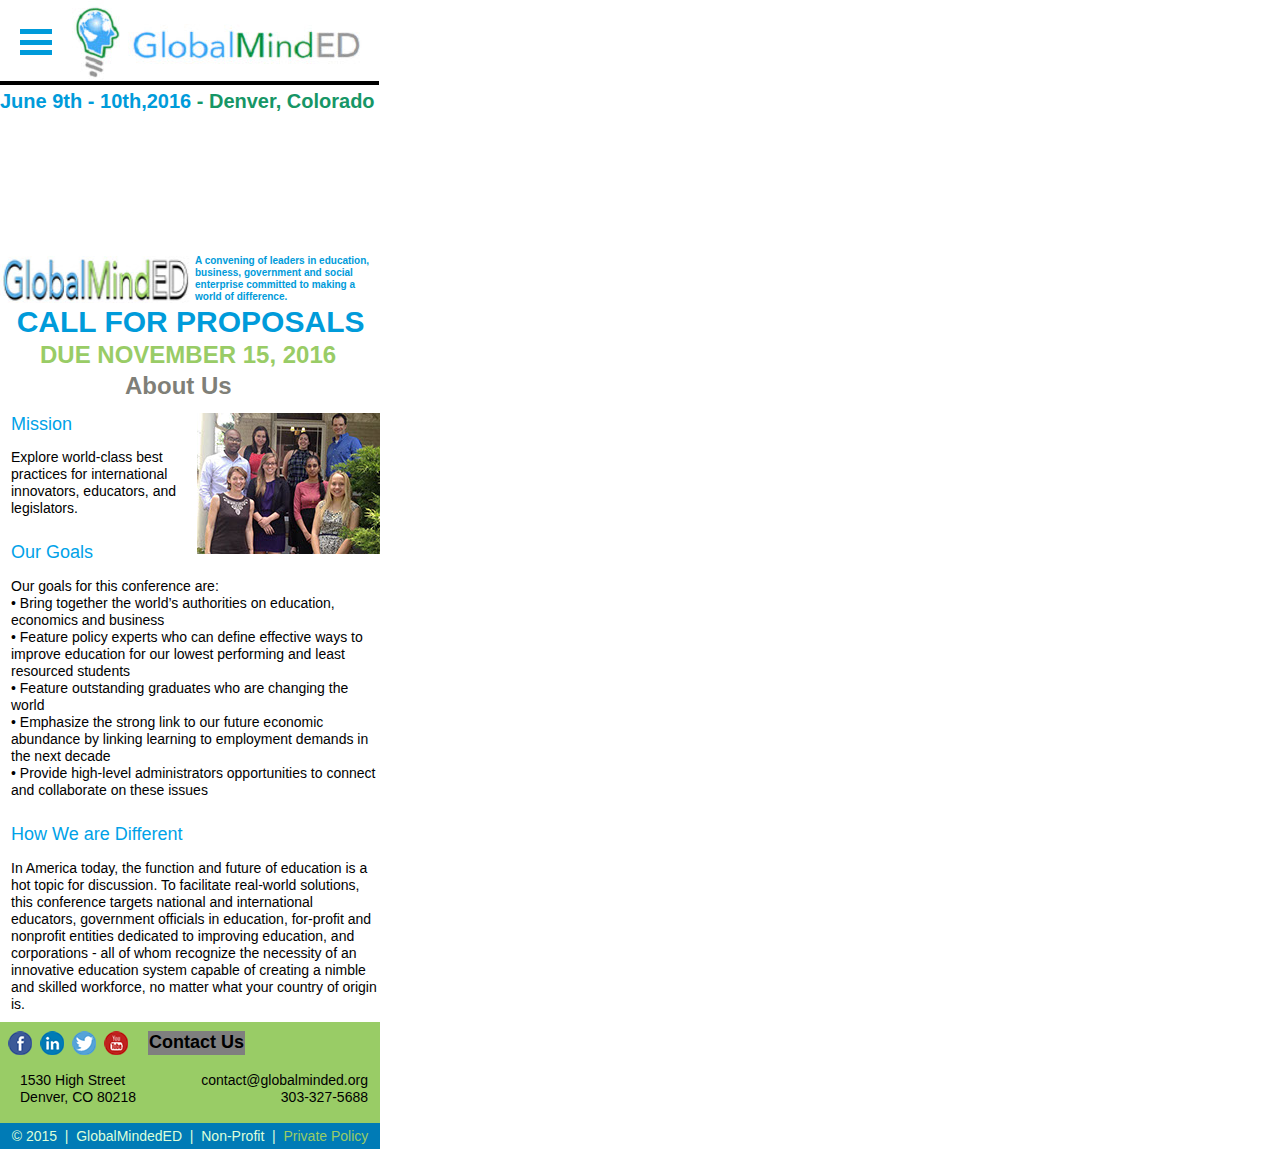
==== index.html @ ef843dcd "GM" ====
<!DOCTYPE html>
<html class="html" lang="en-US">
 <head>

  <script type="text/javascript">
   if(typeof Muse == "undefined") window.Muse = {}; window.Muse.assets = {"required":["jquery-1.8.3.min.js", "museutils.js", "jquery.musemenu.js", "webpro.js", "musewpslideshow.js", "jquery.museoverlay.js", "touchswipe.js", "jquery.watch.js", "index.css"], "outOfDate":[]};
</script>
  
  <meta http-equiv="Content-type" content="text/html;charset=UTF-8"/>
  <meta name="generator" content="2014.3.2.295"/>
  <title>HOME</title>
  <meta name="viewport" content="width=380"/>
  <!-- CSS -->
  <link rel="stylesheet" type="text/css" href="css/site_global.css?422415861"/>
  <link rel="stylesheet" type="text/css" href="css/master_a-master.css?4175411981"/>
  <link rel="stylesheet" type="text/css" href="css/index.css?21702542" id="pagesheet"/>
  <!-- Other scripts -->
  <script type="text/javascript">
   document.documentElement.className += ' js';
</script>
  <!-- JS includes -->
  <!--[if lt IE 9]>
  <script src="scripts/html5shiv.js?4241844378" type="text/javascript"></script>
  <![endif]-->
   </head>
 <body>

  <div class="clearfix" id="page"><!-- column -->
   <div class="position_content" id="page_position_content">
    <div class="PamphletWidget clearfix colelem" id="pamphletu2186"><!-- none box -->
     <div class="ThumbGroup clearfix grpelem" id="u2232"><!-- none box -->
      <div class="popup_anchor">
       <div class="Thumb popup_element" id="u2237"><!-- simple frame --></div>
      </div>
      <div class="popup_anchor">
       <div class="Thumb popup_element clearfix" id="u2233"><!-- column -->
        <div class="colelem" id="u2234"><!-- simple frame --></div>
        <div class="colelem" id="u2235"><!-- simple frame --></div>
        <div class="colelem" id="u2236"><!-- simple frame --></div>
       </div>
      </div>
     </div>
     <div class="popup_anchor" id="u2187popup">
      <div class="ContainerGroup clearfix" id="u2187"><!-- stack box -->
       <div class="Container grpelem" id="u2188"><!-- simple frame --></div>
       <div class="Container invi clearfix grpelem" id="u2189"><!-- group -->
        <nav class="MenuBar clearfix grpelem" id="menuu2190"><!-- vertical box -->
         <div class="MenuItemContainer clearfix colelem" id="u2191"><!-- horizontal box -->
          <a class="nonblock nontext MenuItem MenuItemWithSubMenu MuseMenuActive clearfix grpelem" id="u2194" href="index.html"><!-- horizontal box --><div class="MenuItemLabel clearfix grpelem" id="u2197-4"><!-- content --><p>HOME</p></div></a>
         </div>
         <div class="MenuItemContainer clearfix colelem" id="u3430"><!-- horizontal box -->
          <a class="nonblock nontext MenuItem MenuItemWithSubMenu clearfix grpelem" id="u3433" href="pre-conference.html"><!-- horizontal box --><div class="MenuItemLabel clearfix grpelem" id="u3436-4"><!-- content --><p>PRE-CONFERENCE</p></div></a>
         </div>
         <div class="MenuItemContainer clearfix colelem" id="u3086"><!-- horizontal box -->
          <a class="nonblock nontext MenuItem MenuItemWithSubMenu clearfix grpelem" id="u3087" href="conference.html"><!-- horizontal box --><div class="MenuItemLabel clearfix grpelem" id="u3089-4"><!-- content --><p>CONFERENCE</p></div></a>
         </div>
         <div class="MenuItemContainer clearfix colelem" id="u3093"><!-- horizontal box -->
          <a class="nonblock nontext MenuItem MenuItemWithSubMenu clearfix grpelem" id="u3094" href="conference-info.html"><!-- horizontal box --><div class="MenuItemLabel clearfix grpelem" id="u3097-4"><!-- content --><p>CONFERENCE INFO</p></div></a>
         </div>
         <div class="MenuItemContainer clearfix colelem" id="u3100"><!-- horizontal box -->
          <a class="nonblock nontext MenuItem MenuItemWithSubMenu clearfix grpelem" id="u3103" href="supporters.html"><!-- horizontal box --><div class="MenuItemLabel clearfix grpelem" id="u3104-4"><!-- content --><p>SUPPORTERS</p></div></a>
         </div>
         <div class="MenuItemContainer clearfix colelem" id="u3107"><!-- horizontal box -->
          <a class="nonblock nontext MenuItem MenuItemWithSubMenu clearfix grpelem" id="u3108" href="registration.html"><!-- horizontal box --><div class="MenuItemLabel clearfix grpelem" id="u3111-4"><!-- content --><p>REGISTRATION</p></div></a>
         </div>
         <div class="MenuItemContainer clearfix colelem" id="u3114"><!-- horizontal box -->
          <a class="nonblock nontext MenuItem MenuItemWithSubMenu clearfix grpelem" id="u3117" href="contact.html"><!-- horizontal box --><div class="MenuItemLabel clearfix grpelem" id="u3119-4"><!-- content --><p>CONTACT</p></div></a>
         </div>
        </nav>
       </div>
      </div>
     </div>
    </div>
    <div class="clearfix colelem" id="pu1273"><!-- group -->
     <div class="grpelem" id="u1273"><!-- simple frame --></div>
     <div class="clip_frame grpelem" id="u158"><!-- image -->
      <img class="block" id="u158_img" src="images/logo.jpg" alt="" width="315" height="80"/>
     </div>
    </div>
    <div class="colelem" id="u2290"><!-- simple frame --></div>
    <div class="clearfix colelem" id="u2112-6"><!-- content -->
     <p><span id="u2112">June 9th - 10th,2016</span> <span id="u2112-3">- Denver, Colorado</span></p>
    </div>
    <div class="SlideShowWidget clearfix colelem" id="slideshowu2003"><!-- none box -->
     <div class="popup_anchor" id="u2006popup">
      <div class="SlideShowContentPanel clearfix" id="u2006"><!-- stack box -->
       <div class="SSSlide clip_frame clearfix grpelem" id="u2011"><!-- image -->
        <div id="u2011_clip">
         <img class="ImageInclude position_content" id="u2011_img" data-src="images/logoslide.jpg" src="images/blank.gif" alt="" data-width="381" data-height="119"/>
        </div>
       </div>
       <div class="SSSlide invi clip_frame clearfix grpelem" id="u2098"><!-- image -->
        <div id="u2098_clip">
         <img class="ImageInclude position_content" id="u2098_img" data-src="images/lisa_final.jpg" src="images/blank.gif" alt="" data-width="380" data-height="119"/>
        </div>
       </div>
       <div class="SSSlide invi clip_frame clearfix grpelem" id="u2066"><!-- image -->
        <div id="u2066_clip">
         <img class="ImageInclude position_content" id="u2066_img" data-src="images/michael%20-%20banks.jpg" src="images/blank.gif" alt="" data-width="380" data-height="119"/>
        </div>
       </div>
       <div class="SSSlide invi clip_frame clearfix grpelem" id="u2075"><!-- image -->
        <div id="u2075_clip">
         <img class="ImageInclude position_content" id="u2075_img" data-src="images/michelle_final2.jpg" src="images/blank.gif" alt="" data-width="380" data-height="119"/>
        </div>
       </div>
       <div class="SSSlide invi clip_frame grpelem" id="u2084"><!-- image -->
        <img class="block ImageInclude" id="u2084_img" data-src="images/milton%20chen.jpg" src="images/blank.gif" alt="" data-width="376" data-height="118"/>
       </div>
      </div>
     </div>
    </div>
    <div class="clearfix colelem" id="pu2124"><!-- group -->
     <div class="clip_frame grpelem" id="u2124"><!-- image -->
      <img class="block" id="u2124_img" src="images/tagline.jpg" alt="" width="190" height="47"/>
     </div>
     <div class="clearfix grpelem" id="u2131-4"><!-- content -->
      <p>A convening of leaders in education, business, government and social enterprise committed to making a world of difference.</p>
     </div>
    </div>
    <div class="clearfix colelem" id="u2133-6"><!-- content -->
     <p id="u2133-2">&nbsp; CALL FOR PROPOSALS</p>
     <p id="u2133-4">&nbsp;&nbsp;&nbsp;&nbsp;&nbsp; DUE NOVEMBER 15, 2016</p>
    </div>
    <div class="clearfix colelem" id="u2172-4"><!-- content -->
     <p>About Us</p>
    </div>
    <div class="clearfix colelem" id="ppu2173-4"><!-- group -->
     <div class="clearfix grpelem" id="pu2173-4"><!-- column -->
      <div class="clearfix colelem" id="u2173-4"><!-- content -->
       <p>Mission</p>
      </div>
      <div class="clearfix colelem" id="u2174-4"><!-- content -->
       <p>Explore world-class best practices for international innovators, educators, and legislators.</p>
      </div>
      <div class="clearfix colelem" id="u2181-4"><!-- content -->
       <p>Our Goals</p>
      </div>
     </div>
     <div class="clip_frame grpelem" id="u2175"><!-- image -->
      <img class="block" id="u2175_img" src="images/team.jpg" alt="" width="183" height="141"/>
     </div>
    </div>
    <div class="clearfix colelem" id="u2182-14"><!-- content -->
     <p>Our goals for this conference are:</p>
     <p>• Bring together the world’s authorities on education, economics and business</p>
     <p>• Feature policy experts who can define effective ways to improve education for our lowest performing and least resourced students</p>
     <p>• Feature outstanding graduates who are changing the world</p>
     <p>• Emphasize the strong link to our future economic abundance by linking learning to employment demands in the next decade</p>
     <p>• Provide high-level administrators opportunities to connect and collaborate on these issues</p>
    </div>
    <div class="clearfix colelem" id="u2183-4"><!-- content -->
     <p>How We are Different</p>
    </div>
    <div class="clearfix colelem" id="u2184-4"><!-- content -->
     <p>In America today, the function and future of education is a hot topic for discussion. To facilitate real-world solutions,&nbsp; this conference targets national and international educators, government officials in education, for-profit and nonprofit entities dedicated to improving education, and corporations - all of whom recognize the necessity of an innovative education system capable of creating a nimble and skilled workforce, no matter what your country of origin is.</p>
    </div>
    <div class="verticalspacer"></div>
    <div class="clearfix colelem" id="u176"><!-- column -->
     <div class="clearfix colelem" id="pu183"><!-- group -->
      <div class="clip_frame grpelem" id="u183"><!-- image -->
       <img class="block" id="u183_img" src="images/icons-fb.png" alt="" width="24" height="24"/>
      </div>
      <div class="clip_frame grpelem" id="u189"><!-- image -->
       <img class="block" id="u189_img" src="images/icons-in.png" alt="" width="24" height="24"/>
      </div>
      <div class="clip_frame grpelem" id="u195"><!-- image -->
       <img class="block" id="u195_img" src="images/icons-tw.png" alt="" width="24" height="24"/>
      </div>
      <div class="clip_frame grpelem" id="u207"><!-- image -->
       <img class="block" id="u207_img" src="images/icon-yt.png" alt="" width="24" height="24"/>
      </div>
      <div class="clearfix grpelem" id="u180-4"><!-- content -->
       <p>Contact Us</p>
      </div>
     </div>
     <div class="clearfix colelem" id="pu181-6"><!-- group -->
      <div class="clearfix grpelem" id="u181-6"><!-- content -->
       <p>1530 High Street</p>
       <p>Denver, CO 80218</p>
      </div>
      <div class="clearfix grpelem" id="u182-6"><!-- content -->
       <p>contact@globalminded.org</p>
       <p>303-327-5688</p>
      </div>
     </div>
    </div>
    <div class="clearfix colelem" id="pu124"><!-- group -->
     <div class="clearfix grpelem" id="u124"><!-- group -->
      <div class="clearfix grpelem" id="u125-6"><!-- content -->
       <p>© 2015&nbsp; |&nbsp; GlobalMindedED&nbsp; |&nbsp; Non-Profit&nbsp; |&nbsp; <span><span id="u125-2">Private Policy</span></span></p>
      </div>
     </div>
     <a class="nonblock nontext grpelem" id="u3077" href="policy.html"><!-- simple frame --></a>
    </div>
   </div>
  </div>
  <!-- JS includes -->
  <script type="text/javascript">
   if (document.location.protocol != 'https:') document.write('\x3Cscript src="http://musecdn2.businesscatalyst.com/scripts/4.0/jquery-1.8.3.min.js" type="text/javascript">\x3C/script>');
</script>
  <script type="text/javascript">
   window.jQuery || document.write('\x3Cscript src="scripts/jquery-1.8.3.min.js" type="text/javascript">\x3C/script>');
</script>
  <script src="scripts/museutils.js?521960461" type="text/javascript"></script>
  <script src="scripts/jquery.musemenu.js?397543671" type="text/javascript"></script>
  <script src="scripts/webpro.js?220831917" type="text/javascript"></script>
  <script src="scripts/musewpslideshow.js?224651946" type="text/javascript"></script>
  <script src="scripts/jquery.museoverlay.js?276313855" type="text/javascript"></script>
  <script src="scripts/touchswipe.js?325405309" type="text/javascript"></script>
  <script src="scripts/jquery.watch.js?56779320" type="text/javascript"></script>
  <!-- Other scripts -->
  <script type="text/javascript">
   $(document).ready(function() { try {
(function(){var a={},b=function(a){if(a.match(/^rgb/))return a=a.replace(/\s+/g,"").match(/([\d\,]+)/gi)[0].split(","),(parseInt(a[0])<<16)+(parseInt(a[1])<<8)+parseInt(a[2]);if(a.match(/^\#/))return parseInt(a.substr(1),16);return 0};(function(){$('link[type="text/css"]').each(function(){var b=($(this).attr("href")||"").match(/\/?css\/([\w\-]+\.css)\?(\d+)/);b&&b[1]&&b[2]&&(a[b[1]]=b[2])})})();(function(){$("body").append('<div class="version" style="display:none; width:1px; height:1px;"></div>');
for(var c=$(".version"),d=0;d<Muse.assets.required.length;){var f=Muse.assets.required[d],g=f.match(/([\w\-\.]+)\.(\w+)$/),k=g&&g[1]?g[1]:null,g=g&&g[2]?g[2]:null;switch(g.toLowerCase()){case "css":k=k.replace(/\W/gi,"_").replace(/^([^a-z])/gi,"_$1");c.addClass(k);var g=b(c.css("color")),h=b(c.css("background-color"));g!=0||h!=0?(Muse.assets.required.splice(d,1),"undefined"!=typeof a[f]&&(g!=a[f]>>>24||h!=(a[f]&16777215))&&Muse.assets.outOfDate.push(f)):d++;c.removeClass(k);break;case "js":k.match(/^jquery-[\d\.]+/gi)&&
typeof $!="undefined"?Muse.assets.required.splice(d,1):d++;break;default:throw Error("Unsupported file type: "+g);}}c.remove();if(Muse.assets.outOfDate.length||Muse.assets.required.length)c="Some files on the server may be missing or incorrect. Clear browser cache and try again. If the problem persists please contact website author.",(d=location&&location.search&&location.search.match&&location.search.match(/muse_debug/gi))&&Muse.assets.outOfDate.length&&(c+="\nOut of date: "+Muse.assets.outOfDate.join(",")),d&&Muse.assets.required.length&&(c+="\nMissing: "+Muse.assets.required.join(",")),alert(c)})()})();/* body */
Muse.Utils.transformMarkupToFixBrowserProblemsPreInit();/* body */
Muse.Utils.prepHyperlinks(true);/* body */
Muse.Utils.initWidget('.MenuBar', function(elem) { return $(elem).museMenu(); });/* unifiedNavBar */
Muse.Utils.initWidget('#pamphletu2186', function(elem) { new WebPro.Widget.ContentSlideShow(elem, {contentLayout_runtime:'stack',event:'click',deactivationEvent:'none',autoPlay:false,displayInterval:3000,transitionStyle:'horizontal',transitionDuration:600,hideAllContentsFirst:false,shuffle:false,enableSwipe:true,resumeAutoplay:true,resumeAutoplayInterval:3000,playOnce:false}); });/* #pamphletu2186 */
Muse.Utils.initWidget('#slideshowu2003', function(elem) { $(elem).data('widget', new WebPro.Widget.ContentSlideShow(elem, {autoPlay:true,displayInterval:3500,slideLinkStopsSlideShow:false,transitionStyle:'fading',lightboxEnabled_runtime:false,shuffle:true,transitionDuration:500,enableSwipe:true,elastic:'off',resumeAutoplay:true,resumeAutoplayInterval:1000,playOnce:false})); });/* #slideshowu2003 */
Muse.Utils.fullPage('#page');/* 100% height page */
Muse.Utils.showWidgetsWhenReady();/* body */
Muse.Utils.transformMarkupToFixBrowserProblems();/* body */
} catch(e) { if (e && 'function' == typeof e.notify) e.notify(); else Muse.Assert.fail('Error calling selector function:' + e); }});
</script>
   </body>
</html>
---- css/site_global.css ----
html
{
	min-height: 100%;
	min-width: 100%;
	-ms-text-size-adjust: none;
}

body,div,dl,dt,dd,ul,ol,li,nav,h1,h2,h3,h4,h5,h6,pre,code,form,fieldset,legend,input,button,textarea,p,blockquote,th,td,a
{
	margin: 0;
	padding: 0;
	border-width: 0;
	-webkit-transform-origin: left top;
	-ms-transform-origin: left top;
	-o-transform-origin: left top;
	transform-origin: left top;
}

table
{
	border-collapse: collapse;
	border-spacing: 0;
}

fieldset,img
{
	border: 0;
	-webkit-transform-origin: left top;
	-ms-transform-origin: left top;
	-o-transform-origin: left top;
	transform-origin: left top;
}

address,caption,cite,code,dfn,em,strong,th,var,optgroup
{
	font-style: inherit;
	font-weight: inherit;
}

del,ins
{
	text-decoration: none;
}

li
{
	list-style: none;
}

caption,th
{
	text-align: left;
}

h1,h2,h3,h4,h5,h6
{
	font-size: 100%;
	font-weight: inherit;
}

input,button,textarea,select,optgroup,option
{
	font-family: inherit;
	font-size: inherit;
	font-style: inherit;
	font-weight: inherit;
}

body
{
	font-family: Arial, Helvetica Neue, Helvetica, sans-serif;
	text-align: left;
	font-size: 14px;
	line-height: 17px;
	word-wrap: break-word;
	text-rendering: optimizeLegibility;/* kerning, primarily */
}

@media screen and (-webkit-min-device-pixel-ratio:0)
{
	body { text-rendering:auto; }
}

a:link
{
	color: #0000FF;
	text-decoration: underline;
}

a:visited
{
	color: #800080;
	text-decoration: underline;
}

a:hover
{
	color: #0000FF;
	text-decoration: underline;
}

a:active
{
	color: #EE0000;
	text-decoration: underline;
}

a.nontext /* used to override default properties of 'a' tag */
{
	color: black;
	text-decoration: none;
	font-style: normal;
	font-weight: normal;
}

.normal_text
{
	color: #000000;
	direction: ltr;
	font-family: Arial, Helvetica Neue, Helvetica, sans-serif;
	font-size: 14px;
	font-style: normal;
	font-weight: normal;
	letter-spacing: 0px;
	line-height: 17px;
	text-align: left;
	text-decoration: none;
	text-indent: 0px;
	text-transform: none;
	vertical-align: 0px;
	padding: 0px;
}

.list0 li:before
{
	position: absolute;
	right: 100%;
	letter-spacing: 0px;
	text-decoration: none;
	font-weight: normal;
	font-style: normal;
}

.rtl-list li:before
{
	right: auto;
	left: 100%;
}

.nls-None > li:before,.nls-None .list3 > li:before,.nls-None .list6 > li:before
{
	margin-right: 6px;
	content: '•';
}

.nls-None .list1 > li:before,.nls-None .list4 > li:before,.nls-None .list7 > li:before
{
	margin-right: 6px;
	content: '○';
}

.nls-None,.nls-None .list1,.nls-None .list2,.nls-None .list3,.nls-None .list4,.nls-None .list5,.nls-None .list6,.nls-None .list7,.nls-None .list8
{
	padding-left: 34px;
}

.nls-None.rtl-list,.nls-None .list1.rtl-list,.nls-None .list2.rtl-list,.nls-None .list3.rtl-list,.nls-None .list4.rtl-list,.nls-None .list5.rtl-list,.nls-None .list6.rtl-list,.nls-None .list7.rtl-list,.nls-None .list8.rtl-list
{
	padding-left: 0px;
	padding-right: 34px;
}

.nls-None .list2 > li:before,.nls-None .list5 > li:before,.nls-None .list8 > li:before
{
	margin-right: 6px;
	content: '-';
}

.nls-None.rtl-list > li:before,.nls-None .list1.rtl-list > li:before,.nls-None .list2.rtl-list > li:before,.nls-None .list3.rtl-list > li:before,.nls-None .list4.rtl-list > li:before,.nls-None .list5.rtl-list > li:before,.nls-None .list6.rtl-list > li:before,.nls-None .list7.rtl-list > li:before,.nls-None .list8.rtl-list > li:before
{
	margin-right: 0px;
	margin-left: 6px;
}

.TabbedPanelsTab
{
	white-space: nowrap;
}

.MenuBar  .MenuBarView,.MenuBar  .SubMenuView /* Resets for ul and li in menus */
{
	display: block;
	list-style: none;
}

.MenuBar .SubMenu
{
	display: none;
	position: absolute;
}

.NoWrap
{
	white-space: nowrap;
	word-wrap: normal;
}

.rootelem /* the root of the artwork tree */
{
	margin-left: auto;
	margin-right: auto;
}

.colelem /* a child element of a column */
{
	display: inline;
	float: left;
	clear: both;
}

.colelem100 /* a child element of a column that is 100% width */
{
	clear: both;
}

.grpelem /* a child element of a group */
{
	display: inline;
	float: left;
}

.clearfix:after /* force a container to fit around floated items */
{
	content: "\0020";
	visibility: hidden;
	display: block;
	height: 0;
	clear: both;
}

*:first-child+html .clearfix /* IE7 */
{
	zoom: 1;
}

.clip_frame /* used to clip the contents as in the case of an image frame */
{
	overflow: hidden;
}

.inclusion_context /* context for positioning a group of elements that share the same height */
{
	display: table;
	table-layout: fixed;
	width: 0.01px;
}

.inclelem /* element of an inclusion context */
{
	display: table-cell;
	vertical-align: top;
}

.f3s_mid /* 3-slice frame, middle slice */
{
	background-repeat: repeat;
}

.f3s_top,.f3s_bot /* 3-slice frame, top slice */
{
	background-repeat: no-repeat;
}

.f9s_top_left,.f9s_bot_left /* 9-slice frame, left corner slice */
{
	background-repeat: no-repeat;
	background-position: left;
}

.f9s_top_right,.f9s_bot_right /* 9-slice frame, right corner slice */
{
	background-repeat: no-repeat;
	background-position: right;
}

.f9s_top_mid,.f9s_bot_mid /* 9-slice frame, top/bottom horizontal slice */
{
	background-repeat: repeat-x;
	background-position: 0px 0px;
}

.f9s_mid_left /* 9-slice frame, left vertical slice */
{
	background-repeat: repeat-y;
	background-position: left;
}

.f9s_mid_right /* 9-slice frame, right vertical slice */
{
	background-repeat: repeat-y;
	background-position: right;
}

.f9s_center /* 9-slice frame, center slice */
{
	background-repeat: repeat;
	background-position: 0px 0px;
}

.popup_anchor /* anchors an abspos popup */
{
	position: relative;
	width: 0px;
	height: 0px;
}

.popup_element
{
	z-index: 100000;
}

.svg
{
	display: block;
	vertical-align: top;
}

span.wrap /* used to force wrap after floated array when nested inside a paragraph */
{
	content: '';
	clear: left;
	display: block;
}

span.actAsInlineDiv /* used to simulate a DIV with inline display when already nested inside a paragraph */
{
	display: inline-block;
}

.position_content,.excludeFromNormalFlow /* used when child content is larger than parent */
{
	float: left;
}

.preload_images /* used to preload images used in non-default states */
{
	position: absolute;
	overflow: hidden;
	left: -9999px;
	top: -9999px;
	height: 1px;
	width: 1px;
}

preload /* used to specifiy the dimension of preload item */
{
	height: 1px;
	width: 1px;
}

.animateStates
{
	-webkit-transition: 0.3s ease-in-out;
	-moz-transition: 0.3s ease-in-out;
	-o-transition: 0.3s ease-in-out;
	transition: 0.3s ease-in-out;
}

input:focus,textarea:focus /* remove default focussed input styling */
{
	outline: none;
}

textarea
{
	resize: none;
	overflow: auto;
}

.fld-prompt /* form placeholders cursor behavior */
{
	pointer-events: none;
}

.wrapped-input /* form inputs & placeholders let div styling show thru */
{
	position: absolute;
	top: 0;
	left: 0;
	background: transparent;
	border: none;
}

.submit-btn /* form submit buttons on top of sibling elements */
{
	z-index: 50000;
	cursor: pointer;
}

.anchor_item /* used to specify anchor properties */
{
	width: 22px;
	height: 18px;
}

.MenuBar .SubMenuVisible,.MenuBarVertical .SubMenuVisible,.MenuBar .SubMenu .SubMenuVisible,.popup_element.Active,span.actAsPara,.actAsDiv,a.nonblock.nontext,img.block
{
	display: block;
}

.ose_ei
{
	visibility: hidden;
	z-index: 0;
}

.widget_invisible,.js .invi,.js .mse_pre_init,.js .an_invi /* used to hide the widget before loaded */
{
	visibility: hidden;
}

.no_vert_scroll
{
	overflow-y: hidden;
}

.always_vert_scroll
{
	overflow-y: scroll;
}

.always_horz_scroll
{
	overflow-x: scroll;
}

.popup_element.Inactive,.js .disn,.hidden
{
	display: none;
}

.fullscreen
{
	overflow: hidden;
	left: 0px;
	top: 0px;
	position: fixed;
	height: 100%;
	width: 100%;
	-moz-box-sizing: border-box;
	-webkit-box-sizing: border-box;
	-ms-box-sizing: border-box;
	box-sizing: border-box;
}

.fullwidth
{
	position: absolute;
}

.borderbox
{
	-moz-box-sizing: border-box;
	-webkit-box-sizing: border-box;
	-ms-box-sizing: border-box;
	box-sizing: border-box;
}

.scroll_wrapper
{
	position: absolute;
	overflow: auto;
	left: 0px;
	right: 0px;
	top: 0px;
	bottom: 0px;
	padding-top: 0px;
	padding-bottom: 0px;
	margin-top: 0px;
	margin-bottom: 0px;
}

.browser_width > *
{
	position: absolute;
	left: 0px;
	right: 0px;
}

.list0 li,.MenuBar .MenuItemContainer,.SlideShowContentPanel .fullscreen img
{
	position: relative;
}

.accordion_wrapper
{
	display: inline;
	float: left;
	width: 0px;
}

.fld-checkbox input[type=checkbox] /* Hide native checkbox */
{
	position: absolute;
	overflow: hidden;
	clip: rect(0px, 0px, 0px, 0px);
	height: 1px;
	width: 1px;
	margin: -1px;
	padding: 0;
	border: 0;
}

.fld-checkbox input[type=checkbox] + label
{
	display: inline-block;
	background-repeat: no-repeat;
	cursor: pointer;
	float: left;
	width: 100%;
	height: 100%;
}

.pointer_cursor,.fld-recaptcha-mode,.fld-recaptcha-refresh,.fld-recaptcha-help
{
	cursor: pointer;
}

p,h1,h2,h3,h4,h5,h6,ol,ul,span.actAsPara /* disable Android font boosting */
{
	max-height: 1000000px;
}

.superscript
{
	vertical-align: super;
	font-size: 66%;
	line-height: 0;
}

.subscript
{
	vertical-align: sub;
	font-size: 66%;
	line-height: 0;
}
---- css/master_a-master.css ----
#u1273
{
	background-color: #FFFFFF;
	position: relative;
}

#u2290
{
	background-color: #000000;
	position: relative;
}

#u158,#u183,#u189,#u195,#u207
{
	background-color: transparent;
	position: relative;
}

#u180-4
{
	background-color: #7F7F7F;
	letter-spacing: 0px;
	text-align: center;
	font-size: 18px;
	line-height: 22px;
	font-weight: bold;
	position: relative;
}

#u176,#u181-6
{
	background-color: #99CC66;
	position: relative;
}

#u182-6
{
	background-color: #99CC66;
	text-align: right;
	position: relative;
}

#u124
{
	background-color: #007BB6;
	position: relative;
}

#u125-6
{
	background-color: transparent;
	text-align: center;
	color: #DCFFDA;
	position: relative;
}

#u125-2
{
	color: #99CC66;
}

#u3077
{
	position: relative;
}
---- css/index.css ----
.version.index /* version checker */
{
	color: #000001;
	background-color: #4B278E;
}

@-ms-viewport
{
	width: 380px;
}

@-webkit-viewport
{
	width: 380px;
}

@-o-viewport
{
	width: 380px;
}

@-moz-viewport
{
	width: 380px;
}

@viewport
{
	width: 380px;
}

.html
{
	background-color: #FFFFFF;
}

#page
{
	z-index: 1;
	width: 380px;
	min-height: 570px;
	background-image: none;
	border-style: none;
	border-color: #000000;
	background-color: #FFFFFF;
}

#pamphletu2186
{
	z-index: 109;
	width: 0.01px;
	height: 55px;
	padding-bottom: 204px;
	position: relative;
}

#u2232
{
	z-index: 110;
	width: 32px;
	position: relative;
	margin-right: -10000px;
	margin-top: 29px;
	left: 20px;
}

#u2237
{
	position: absolute;
	width: 14px;
	height: 82px;
	top: -29px;
	left: -20px;
}

#u2233
{
	position: absolute;
	width: 32px;
	border-color: #C4C4C4;
	background-color: transparent;
	top: -29px;
	left: -6px;
	padding: 29px 12px 25.19999999999999px 6px;
}

#u2233.PamphletThumbSelected
{
	background-color: transparent;
	width: 32px;
	min-height: 0px;
	margin: 0px;
}

#u2234
{
	z-index: 115;
	width: 32px;
	height: 5px;
	background-color: #009BDA;
	position: relative;
}

#u2233.PamphletThumbSelected #u2234
{
	background-color: #009BDA;
	width: 32px;
	height: 5px;
	min-height: 0px;
	margin: 0px;
}

#u2235
{
	z-index: 113;
	width: 32px;
	height: 5px;
	background-color: #009BDA;
	margin-top: 6px;
	position: relative;
}

#u2233.PamphletThumbSelected #u2235
{
	background-color: #009BDA;
	width: 32px;
	height: 5px;
	min-height: 0px;
	margin: 6px 0px 0px;
}

#u2236
{
	z-index: 114;
	width: 32px;
	height: 5px;
	background-color: #009BDA;
	margin-top: 5px;
	position: relative;
}

#u2233.PamphletThumbSelected #u2236
{
	background-color: #009BDA;
	width: 32px;
	height: 5px;
	min-height: 0px;
	margin: 5px 0px 0px;
}

#u2187
{
	position: absolute;
	width: 181px;
	background-color: transparent;
	top: 81px;
}

#u2187popup
{
	z-index: 116;
}

#u2188
{
	z-index: 117;
	width: 180px;
	height: 178px;
	border-style: none;
	border-color: #999999;
	background-color: transparent;
	margin-right: -10000px;
	position: relative;
}

#u2189
{
	z-index: 118;
	width: 179px;
	height: 177px;
	border-width: 1px;
	border-style: solid;
	border-color: #999999;
	background-color: #FFFFFF;
	margin-right: -10000px;
	position: relative;
}

#menuu2190
{
	z-index: 119;
	width: 180px;
	border-style: none;
	border-color: transparent;
	background-color: #000000;
	position: relative;
	margin-right: -10000px;
	margin-top: -1px;
	left: -1px;
}

#u2191
{
	width: 180px;
	background-color: transparent;
	position: relative;
}

#u2194
{
	width: 180px;
	min-height: 17px;
	background-color: #009BDA;
	padding-bottom: 6px;
	position: relative;
	margin-right: -10000px;
	top: 0px;
	left: 0px;
}

#u2197-4
{
	width: 180px;
	min-height: 17px;
	border-style: none;
	border-color: transparent;
	background-color: transparent;
	text-align: center;
	color: #FFFFFF;
	font-family: Georgia, Palatino, Palatino Linotype, Times, Times New Roman, serif;
	position: relative;
	margin-right: -10000px;
	top: 3px;
	left: 0px;
}

#u2194:hover #u2197-4
{
	padding-top: 0px;
	padding-bottom: 0px;
	min-height: 17px;
	width: 180px;
	margin: 0px -10000px 0px 0px;
}

#u2194:active #u2197-4
{
	padding-top: 0px;
	padding-bottom: 0px;
	min-height: 17px;
	width: 180px;
	margin: 0px -10000px 0px 0px;
}

#u3433
{
	width: 180px;
	min-height: 17px;
	background-color: #009BDA;
	padding-bottom: 6px;
	position: relative;
	margin-right: -10000px;
}

#u2194.MuseMenuActive,#u3433:hover
{
	background-color: #999999;
	width: 180px;
	min-height: 17px;
	margin: 0px -10000px 0px 0px;
}

#u3436-4
{
	width: 180px;
	min-height: 17px;
	border-style: none;
	border-color: transparent;
	background-color: transparent;
	text-align: center;
	color: #FFFFFF;
	font-family: Georgia, Palatino, Palatino Linotype, Times, Times New Roman, serif;
	position: relative;
	margin-right: -10000px;
	top: 3px;
}

#u2194.MuseMenuActive #u2197-4,#u3433:hover #u3436-4
{
	padding-top: 0px;
	padding-bottom: 0px;
	min-height: 17px;
	width: 180px;
	margin: 0px -10000px 0px 0px;
}

#u3433:active #u3436-4
{
	padding-top: 0px;
	padding-bottom: 0px;
	min-height: 17px;
	width: 180px;
	margin: 0px -10000px 0px 0px;
}

#u3087
{
	width: 180px;
	min-height: 17px;
	background-color: #009BDA;
	padding-bottom: 7px;
	position: relative;
	margin-right: -10000px;
}

#u3087:hover
{
	background-color: #999999;
	width: 180px;
	min-height: 17px;
	margin: 0px -10000px 0px 0px;
}

#u3089-4
{
	width: 180px;
	min-height: 17px;
	border-style: none;
	border-color: transparent;
	background-color: transparent;
	text-align: center;
	color: #FFFFFF;
	font-family: Georgia, Palatino, Palatino Linotype, Times, Times New Roman, serif;
	position: relative;
	margin-right: -10000px;
	top: 3px;
}

#u3433.MuseMenuActive #u3436-4,#u3087:hover #u3089-4
{
	padding-top: 0px;
	padding-bottom: 0px;
	min-height: 17px;
	width: 180px;
	margin: 0px -10000px 0px 0px;
}

#u3087:active #u3089-4
{
	padding-top: 0px;
	padding-bottom: 0px;
	min-height: 17px;
	width: 180px;
	margin: 0px -10000px 0px 0px;
}

#u3094
{
	width: 180px;
	min-height: 17px;
	background-color: #009BDA;
	padding-bottom: 7px;
	position: relative;
	margin-right: -10000px;
}

#u3094:hover
{
	background-color: #999999;
	width: 180px;
	min-height: 17px;
	margin: 0px -10000px 0px 0px;
}

#u3097-4
{
	width: 180px;
	min-height: 17px;
	border-style: none;
	border-color: transparent;
	background-color: transparent;
	text-align: center;
	color: #FFFFFF;
	font-family: Georgia, Palatino, Palatino Linotype, Times, Times New Roman, serif;
	position: relative;
	margin-right: -10000px;
	top: 3px;
}

#u3087.MuseMenuActive #u3089-4,#u3094:hover #u3097-4
{
	padding-top: 0px;
	padding-bottom: 0px;
	min-height: 17px;
	width: 180px;
	margin: 0px -10000px 0px 0px;
}

#u3094:active #u3097-4
{
	padding-top: 0px;
	padding-bottom: 0px;
	min-height: 17px;
	width: 180px;
	margin: 0px -10000px 0px 0px;
}

#u3103
{
	width: 180px;
	min-height: 17px;
	background-color: #009BDA;
	padding-bottom: 7px;
	position: relative;
	margin-right: -10000px;
}

#u3103:hover
{
	background-color: #999999;
	width: 180px;
	min-height: 17px;
	margin: 0px -10000px 0px 0px;
}

#u3104-4
{
	width: 180px;
	min-height: 17px;
	border-style: none;
	border-color: transparent;
	background-color: transparent;
	text-align: center;
	color: #FFFFFF;
	font-family: Georgia, Palatino, Palatino Linotype, Times, Times New Roman, serif;
	position: relative;
	margin-right: -10000px;
	top: 3px;
}

#u3094.MuseMenuActive #u3097-4,#u3103:hover #u3104-4
{
	padding-top: 0px;
	padding-bottom: 0px;
	min-height: 17px;
	width: 180px;
	margin: 0px -10000px 0px 0px;
}

#u3103:active #u3104-4
{
	padding-top: 0px;
	padding-bottom: 0px;
	min-height: 17px;
	width: 180px;
	margin: 0px -10000px 0px 0px;
}

#u3108
{
	width: 180px;
	min-height: 17px;
	background-color: #009BDA;
	padding-bottom: 7px;
	position: relative;
	margin-right: -10000px;
}

#u3108:hover
{
	background-color: #999999;
	width: 180px;
	min-height: 17px;
	margin: 0px -10000px 0px 0px;
}

#u3111-4
{
	width: 180px;
	min-height: 17px;
	border-style: none;
	border-color: transparent;
	background-color: transparent;
	text-align: center;
	color: #FFFFFF;
	font-family: Georgia, Palatino, Palatino Linotype, Times, Times New Roman, serif;
	position: relative;
	margin-right: -10000px;
	top: 3px;
}

#u3103.MuseMenuActive #u3104-4,#u3108:hover #u3111-4
{
	padding-top: 0px;
	padding-bottom: 0px;
	min-height: 17px;
	width: 180px;
	margin: 0px -10000px 0px 0px;
}

#u3108:active #u3111-4
{
	padding-top: 0px;
	padding-bottom: 0px;
	min-height: 17px;
	width: 180px;
	margin: 0px -10000px 0px 0px;
}

#u3430,#u3086,#u3093,#u3100,#u3107,#u3114
{
	width: 180px;
	background-color: transparent;
	margin-top: 2px;
	position: relative;
}

#u3117
{
	width: 180px;
	min-height: 17px;
	background-color: #009BDA;
	padding-bottom: 7px;
	position: relative;
	margin-right: -10000px;
}

#u3117:hover
{
	background-color: #999999;
	width: 180px;
	min-height: 17px;
	margin: 0px -10000px 0px 0px;
}

#u3433:active,#u3087:active,#u3094:active,#u3103:active,#u3108:active,#u3117:active
{
	background-color: #6B6B6B;
	width: 180px;
	min-height: 17px;
	margin: 0px -10000px 0px 0px;
}

#u3119-4
{
	width: 180px;
	min-height: 17px;
	border-style: none;
	border-color: transparent;
	background-color: transparent;
	text-align: center;
	color: #FFFFFF;
	font-family: Georgia, Palatino, Palatino Linotype, Times, Times New Roman, serif;
	position: relative;
	margin-right: -10000px;
	top: 3px;
}

#u3108.MuseMenuActive #u3111-4,#u3117:hover #u3119-4
{
	padding-top: 0px;
	padding-bottom: 0px;
	min-height: 17px;
	width: 180px;
	margin: 0px -10000px 0px 0px;
}

#u3117:active #u3119-4
{
	padding-top: 0px;
	padding-bottom: 0px;
	min-height: 17px;
	width: 180px;
	margin: 0px -10000px 0px 0px;
}

#u3117.MuseMenuActive #u3119-4
{
	padding-top: 0px;
	padding-bottom: 0px;
	min-height: 17px;
	width: 180px;
	margin: 0px -10000px 0px 0px;
}

#pu1273
{
	width: 0.01px;
	margin-top: -259px;
}

#u1273
{
	z-index: 37;
	width: 64px;
	height: 80px;
	margin-right: -10000px;
}

#u158
{
	z-index: 35;
	width: 315px;
	margin-right: -10000px;
	left: 64px;
}

#u2290
{
	z-index: 38;
	width: 379px;
	height: 4px;
	top: -178px;
	margin-bottom: -4px;
}

#u2112-6
{
	z-index: 39;
	width: 376px;
	min-height: 28px;
	background-color: transparent;
	font-size: 20px;
	line-height: 24px;
	color: #169666;
	top: -170px;
	margin-bottom: -28px;
	position: relative;
}

#u2112
{
	color: #009BDA;
	font-weight: bold;
}

#u2112-3
{
	font-weight: bold;
}

#slideshowu2003
{
	z-index: 49;
	width: 0.01px;
	height: 139px;
	top: -142px;
	margin-bottom: -139px;
	position: relative;
}

#u2006
{
	position: absolute;
	width: 376px;
	height: 139px;
	background-color: transparent;
}

#u2006popup
{
	z-index: 50;
}

#u2011
{
	z-index: 51;
	width: 376px;
	height: 139px;
	border-style: none;
	border-color: transparent;
	background-color: transparent;
	margin-right: -10000px;
	position: relative;
}

#u2011_img
{
	margin: 10px -3px 10px -2px;
}

#u2098
{
	z-index: 53;
	width: 376px;
	height: 139px;
	border-style: none;
	border-color: transparent;
	background-color: transparent;
	margin-right: -10000px;
	position: relative;
}

#u2066
{
	z-index: 55;
	width: 376px;
	height: 139px;
	border-style: none;
	border-color: transparent;
	background-color: transparent;
	margin-right: -10000px;
	position: relative;
}

#u2075
{
	z-index: 57;
	width: 376px;
	height: 139px;
	border-style: none;
	border-color: transparent;
	background-color: transparent;
	margin-right: -10000px;
	position: relative;
}

#u2011_clip,#u2098_clip,#u2066_clip,#u2075_clip
{
	overflow: hidden;
	width: 376px;
	height: 139px;
}

#u2098_img,#u2066_img,#u2075_img
{
	margin: 10px -2px;
}

#u2084
{
	z-index: 59;
	width: 376px;
	height: 139px;
	border-style: none;
	border-color: transparent;
	background-color: transparent;
	margin-right: -10000px;
	position: relative;
}

#u2084_img
{
	padding-top: 11px;
	padding-bottom: 10px;
}

.MenuItem,.PamphletWidget .ThumbGroup .Thumb,.PamphletNextButton,.PamphletPrevButton,.PamphletCloseButton,.SSFirstButton,.SSPreviousButton,.SSNextButton,.SSLastButton,.SSSlideLink,.SSCloseButton /* unifiedNavBar */
{
	cursor: pointer;
}

.SSSlideLoading /* slideshowFreeStyle */
{
	background: url("../images/loading.gif") no-repeat center center;
}

#pu2124
{
	width: 0.01px;
	margin-top: -4px;
}

#u2124
{
	z-index: 71;
	width: 190px;
	background-color: transparent;
	position: relative;
	margin-right: -10000px;
	margin-top: 1px;
}

#u2131-4
{
	z-index: 67;
	width: 181px;
	min-height: 47px;
	background-color: transparent;
	line-height: 12px;
	font-size: 10px;
	color: #009BDA;
	font-weight: bold;
	position: relative;
	margin-right: -10000px;
	left: 195px;
}

#u2133-6
{
	z-index: 61;
	width: 379px;
	min-height: 65px;
	background-color: transparent;
	font-weight: bold;
	margin-top: 1px;
	position: relative;
}

#u2133-2
{
	font-size: 30px;
	line-height: 36px;
	color: #009BDA;
}

#u2133-4
{
	font-size: 24px;
	line-height: 29px;
	color: #99CC66;
}

#u2172-4
{
	z-index: 83;
	width: 111px;
	min-height: 34px;
	background-color: transparent;
	line-height: 29px;
	font-size: 24px;
	color: #7F7F78;
	font-weight: bold;
	font-style: normal;
	margin-left: 125px;
	margin-top: 2px;
	position: relative;
}

#ppu2173-4
{
	width: 0.01px;
	margin-left: 11px;
	margin-top: 8px;
}

#pu2173-4
{
	width: 0.01px;
	margin-right: -10000px;
}

#u2173-4
{
	z-index: 79;
	width: 64px;
	min-height: 26px;
	background-color: transparent;
	font-size: 18px;
	line-height: 22px;
	color: #00A2E8;
	position: relative;
}

#u2174-4
{
	z-index: 75;
	width: 181px;
	background-color: transparent;
	font-size: 14px;
	color: #000000;
	margin-top: 10px;
	position: relative;
}

#u2181-4
{
	z-index: 87;
	width: 87px;
	min-height: 26px;
	background-color: transparent;
	font-size: 18px;
	line-height: 22px;
	color: #00A2E8;
	margin-top: 24px;
	position: relative;
}

#u2175
{
	z-index: 73;
	width: 183px;
	background-color: transparent;
	position: relative;
	margin-right: -10000px;
	left: 186px;
}

#u2182-14
{
	z-index: 91;
	width: 371px;
	background-color: transparent;
	margin-left: 11px;
	margin-top: 11px;
	position: relative;
}

#u2183-4
{
	z-index: 105;
	width: 178px;
	min-height: 27px;
	background-color: transparent;
	font-size: 18px;
	line-height: 22px;
	color: #00A2E8;
	margin-left: 11px;
	margin-top: 24px;
	position: relative;
}

#u2184-4
{
	z-index: 45;
	width: 371px;
	min-height: 161px;
	background-color: transparent;
	margin-left: 11px;
	margin-top: 10px;
	position: relative;
}

#u176
{
	z-index: 9;
	width: 360px;
	margin-top: 1px;
	padding: 9px 12px 17px 8px;
}

#u183
{
	z-index: 12;
	width: 24px;
	margin-right: -10000px;
}

#u189
{
	z-index: 14;
	width: 24px;
	margin-right: -10000px;
	left: 32px;
}

#u195
{
	z-index: 16;
	width: 24px;
	margin-right: -10000px;
	left: 64px;
}

#u207
{
	z-index: 10;
	width: 24px;
	margin-right: -10000px;
	left: 96px;
}

#u180-4
{
	z-index: 30;
	width: 97px;
	min-height: 24px;
	margin-right: -10000px;
	left: 140px;
}

#pu181-6
{
	width: 0.01px;
	margin-left: 12px;
	margin-top: 17px;
}

#u181-6
{
	z-index: 18;
	width: 150px;
	min-height: 26px;
	margin-right: -10000px;
}

#u182-6
{
	z-index: 24;
	width: 178px;
	min-height: 34px;
	margin-right: -10000px;
	left: 170px;
}

#page_position_content,#pu183,#pu124
{
	width: 0.01px;
}

#u124
{
	z-index: 2;
	width: 380px;
	padding-bottom: 4px;
	margin-right: -10000px;
}

#u125-6
{
	z-index: 3;
	width: 380px;
	min-height: 15px;
	margin-right: -10000px;
	margin-top: 5px;
}

#u3077
{
	z-index: 34;
	width: 90px;
	height: 17px;
	margin-right: -10000px;
	margin-top: 4px;
	left: 285px;
}

.ie #u2237,.ie #u2188,.ie #u3077
{
	background-color: #FFFFFF;
	opacity: 0.01;
	-ms-filter: "progid:DXImageTransform.Microsoft.Alpha(Opacity=1)";
	filter: alpha(opacity=1);
}

body
{
	position: relative;
	min-width: 380px;
}

#page .verticalspacer
{
	clear: both;
}
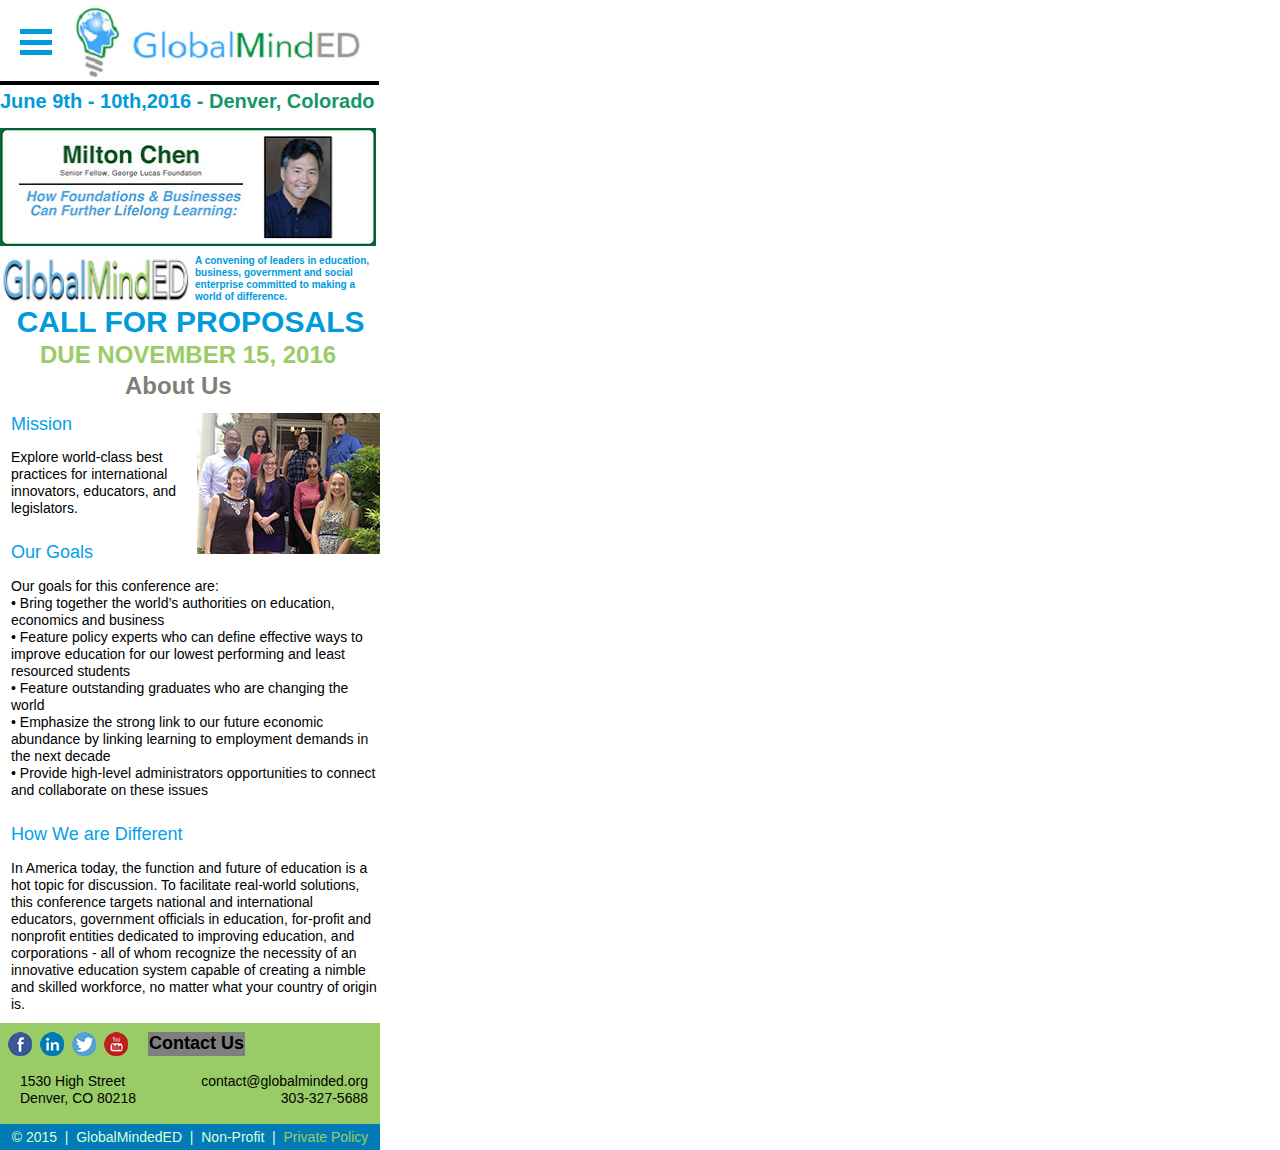
==== commit 05a1d624: "Update index.html" ====
--- a/index.html
+++ b/index.html
@@ -1,230 +1,228 @@
-<!DOCTYPE html>
-<html class="html" lang="en-US">
- <head>
-
-  <script type="text/javascript">
-   if(typeof Muse == "undefined") window.Muse = {}; window.Muse.assets = {"required":["jquery-1.8.3.min.js", "museutils.js", "jquery.musemenu.js", "webpro.js", "musewpslideshow.js", "jquery.museoverlay.js", "touchswipe.js", "jquery.watch.js", "index.css"], "outOfDate":[]};
-</script>
-  
-  <meta http-equiv="Content-type" content="text/html;charset=UTF-8"/>
-  <meta name="generator" content="2014.3.2.295"/>
-  <title>HOME</title>
-  <meta name="viewport" content="width=380"/>
-  <!-- CSS -->
-  <link rel="stylesheet" type="text/css" href="css/site_global.css?422415861"/>
-  <link rel="stylesheet" type="text/css" href="css/master_a-master.css?4175411981"/>
-  <link rel="stylesheet" type="text/css" href="css/index.css?21702542" id="pagesheet"/>
-  <!-- Other scripts -->
-  <script type="text/javascript">
-   document.documentElement.className += ' js';
-</script>
-  <!-- JS includes -->
-  <!--[if lt IE 9]>
-  <script src="scripts/html5shiv.js?4241844378" type="text/javascript"></script>
-  <![endif]-->
-   </head>
- <body>
-
-  <div class="clearfix" id="page"><!-- column -->
-   <div class="position_content" id="page_position_content">
-    <div class="PamphletWidget clearfix colelem" id="pamphletu2186"><!-- none box -->
-     <div class="ThumbGroup clearfix grpelem" id="u2232"><!-- none box -->
-      <div class="popup_anchor">
-       <div class="Thumb popup_element" id="u2237"><!-- simple frame --></div>
-      </div>
-      <div class="popup_anchor">
-       <div class="Thumb popup_element clearfix" id="u2233"><!-- column -->
-        <div class="colelem" id="u2234"><!-- simple frame --></div>
-        <div class="colelem" id="u2235"><!-- simple frame --></div>
-        <div class="colelem" id="u2236"><!-- simple frame --></div>
-       </div>
-      </div>
-     </div>
-     <div class="popup_anchor" id="u2187popup">
-      <div class="ContainerGroup clearfix" id="u2187"><!-- stack box -->
-       <div class="Container grpelem" id="u2188"><!-- simple frame --></div>
-       <div class="Container invi clearfix grpelem" id="u2189"><!-- group -->
-        <nav class="MenuBar clearfix grpelem" id="menuu2190"><!-- vertical box -->
-         <div class="MenuItemContainer clearfix colelem" id="u2191"><!-- horizontal box -->
-          <a class="nonblock nontext MenuItem MenuItemWithSubMenu MuseMenuActive clearfix grpelem" id="u2194" href="index.html"><!-- horizontal box --><div class="MenuItemLabel clearfix grpelem" id="u2197-4"><!-- content --><p>HOME</p></div></a>
-         </div>
-         <div class="MenuItemContainer clearfix colelem" id="u3430"><!-- horizontal box -->
-          <a class="nonblock nontext MenuItem MenuItemWithSubMenu clearfix grpelem" id="u3433" href="pre-conference.html"><!-- horizontal box --><div class="MenuItemLabel clearfix grpelem" id="u3436-4"><!-- content --><p>PRE-CONFERENCE</p></div></a>
-         </div>
-         <div class="MenuItemContainer clearfix colelem" id="u3086"><!-- horizontal box -->
-          <a class="nonblock nontext MenuItem MenuItemWithSubMenu clearfix grpelem" id="u3087" href="conference.html"><!-- horizontal box --><div class="MenuItemLabel clearfix grpelem" id="u3089-4"><!-- content --><p>CONFERENCE</p></div></a>
-         </div>
-         <div class="MenuItemContainer clearfix colelem" id="u3093"><!-- horizontal box -->
-          <a class="nonblock nontext MenuItem MenuItemWithSubMenu clearfix grpelem" id="u3094" href="conference-info.html"><!-- horizontal box --><div class="MenuItemLabel clearfix grpelem" id="u3097-4"><!-- content --><p>CONFERENCE INFO</p></div></a>
-         </div>
-         <div class="MenuItemContainer clearfix colelem" id="u3100"><!-- horizontal box -->
-          <a class="nonblock nontext MenuItem MenuItemWithSubMenu clearfix grpelem" id="u3103" href="supporters.html"><!-- horizontal box --><div class="MenuItemLabel clearfix grpelem" id="u3104-4"><!-- content --><p>SUPPORTERS</p></div></a>
-         </div>
-         <div class="MenuItemContainer clearfix colelem" id="u3107"><!-- horizontal box -->
-          <a class="nonblock nontext MenuItem MenuItemWithSubMenu clearfix grpelem" id="u3108" href="registration.html"><!-- horizontal box --><div class="MenuItemLabel clearfix grpelem" id="u3111-4"><!-- content --><p>REGISTRATION</p></div></a>
-         </div>
-         <div class="MenuItemContainer clearfix colelem" id="u3114"><!-- horizontal box -->
-          <a class="nonblock nontext MenuItem MenuItemWithSubMenu clearfix grpelem" id="u3117" href="contact.html"><!-- horizontal box --><div class="MenuItemLabel clearfix grpelem" id="u3119-4"><!-- content --><p>CONTACT</p></div></a>
-         </div>
-        </nav>
-       </div>
-      </div>
-     </div>
-    </div>
-    <div class="clearfix colelem" id="pu1273"><!-- group -->
-     <div class="grpelem" id="u1273"><!-- simple frame --></div>
-     <div class="clip_frame grpelem" id="u158"><!-- image -->
-      <img class="block" id="u158_img" src="images/logo.jpg" alt="" width="315" height="80"/>
-     </div>
-    </div>
-    <div class="colelem" id="u2290"><!-- simple frame --></div>
-    <div class="clearfix colelem" id="u2112-6"><!-- content -->
-     <p><span id="u2112">June 9th - 10th,2016</span> <span id="u2112-3">- Denver, Colorado</span></p>
-    </div>
-    <div class="SlideShowWidget clearfix colelem" id="slideshowu2003"><!-- none box -->
-     <div class="popup_anchor" id="u2006popup">
-      <div class="SlideShowContentPanel clearfix" id="u2006"><!-- stack box -->
-       <div class="SSSlide clip_frame clearfix grpelem" id="u2011"><!-- image -->
-        <div id="u2011_clip">
-         <img class="ImageInclude position_content" id="u2011_img" data-src="images/logoslide.jpg" src="images/blank.gif" alt="" data-width="381" data-height="119"/>
-        </div>
-       </div>
-       <div class="SSSlide invi clip_frame clearfix grpelem" id="u2098"><!-- image -->
-        <div id="u2098_clip">
-         <img class="ImageInclude position_content" id="u2098_img" data-src="images/lisa_final.jpg" src="images/blank.gif" alt="" data-width="380" data-height="119"/>
-        </div>
-       </div>
-       <div class="SSSlide invi clip_frame clearfix grpelem" id="u2066"><!-- image -->
-        <div id="u2066_clip">
-         <img class="ImageInclude position_content" id="u2066_img" data-src="images/michael%20-%20banks.jpg" src="images/blank.gif" alt="" data-width="380" data-height="119"/>
-        </div>
-       </div>
-       <div class="SSSlide invi clip_frame clearfix grpelem" id="u2075"><!-- image -->
-        <div id="u2075_clip">
-         <img class="ImageInclude position_content" id="u2075_img" data-src="images/michelle_final2.jpg" src="images/blank.gif" alt="" data-width="380" data-height="119"/>
-        </div>
-       </div>
-       <div class="SSSlide invi clip_frame grpelem" id="u2084"><!-- image -->
-        <img class="block ImageInclude" id="u2084_img" data-src="images/milton%20chen.jpg" src="images/blank.gif" alt="" data-width="376" data-height="118"/>
-       </div>
-      </div>
-     </div>
-    </div>
-    <div class="clearfix colelem" id="pu2124"><!-- group -->
-     <div class="clip_frame grpelem" id="u2124"><!-- image -->
-      <img class="block" id="u2124_img" src="images/tagline.jpg" alt="" width="190" height="47"/>
-     </div>
-     <div class="clearfix grpelem" id="u2131-4"><!-- content -->
-      <p>A convening of leaders in education, business, government and social enterprise committed to making a world of difference.</p>
-     </div>
-    </div>
-    <div class="clearfix colelem" id="u2133-6"><!-- content -->
-     <p id="u2133-2">&nbsp; CALL FOR PROPOSALS</p>
-     <p id="u2133-4">&nbsp;&nbsp;&nbsp;&nbsp;&nbsp; DUE NOVEMBER 15, 2016</p>
-    </div>
-    <div class="clearfix colelem" id="u2172-4"><!-- content -->
-     <p>About Us</p>
-    </div>
-    <div class="clearfix colelem" id="ppu2173-4"><!-- group -->
-     <div class="clearfix grpelem" id="pu2173-4"><!-- column -->
-      <div class="clearfix colelem" id="u2173-4"><!-- content -->
-       <p>Mission</p>
-      </div>
-      <div class="clearfix colelem" id="u2174-4"><!-- content -->
-       <p>Explore world-class best practices for international innovators, educators, and legislators.</p>
-      </div>
-      <div class="clearfix colelem" id="u2181-4"><!-- content -->
-       <p>Our Goals</p>
-      </div>
-     </div>
-     <div class="clip_frame grpelem" id="u2175"><!-- image -->
-      <img class="block" id="u2175_img" src="images/team.jpg" alt="" width="183" height="141"/>
-     </div>
-    </div>
-    <div class="clearfix colelem" id="u2182-14"><!-- content -->
-     <p>Our goals for this conference are:</p>
-     <p>• Bring together the world’s authorities on education, economics and business</p>
-     <p>• Feature policy experts who can define effective ways to improve education for our lowest performing and least resourced students</p>
-     <p>• Feature outstanding graduates who are changing the world</p>
-     <p>• Emphasize the strong link to our future economic abundance by linking learning to employment demands in the next decade</p>
-     <p>• Provide high-level administrators opportunities to connect and collaborate on these issues</p>
-    </div>
-    <div class="clearfix colelem" id="u2183-4"><!-- content -->
-     <p>How We are Different</p>
-    </div>
-    <div class="clearfix colelem" id="u2184-4"><!-- content -->
-     <p>In America today, the function and future of education is a hot topic for discussion. To facilitate real-world solutions,&nbsp; this conference targets national and international educators, government officials in education, for-profit and nonprofit entities dedicated to improving education, and corporations - all of whom recognize the necessity of an innovative education system capable of creating a nimble and skilled workforce, no matter what your country of origin is.</p>
-    </div>
-    <div class="verticalspacer"></div>
-    <div class="clearfix colelem" id="u176"><!-- column -->
-     <div class="clearfix colelem" id="pu183"><!-- group -->
-      <div class="clip_frame grpelem" id="u183"><!-- image -->
-       <img class="block" id="u183_img" src="images/icons-fb.png" alt="" width="24" height="24"/>
-      </div>
-      <div class="clip_frame grpelem" id="u189"><!-- image -->
-       <img class="block" id="u189_img" src="images/icons-in.png" alt="" width="24" height="24"/>
-      </div>
-      <div class="clip_frame grpelem" id="u195"><!-- image -->
-       <img class="block" id="u195_img" src="images/icons-tw.png" alt="" width="24" height="24"/>
-      </div>
-      <div class="clip_frame grpelem" id="u207"><!-- image -->
-       <img class="block" id="u207_img" src="images/icon-yt.png" alt="" width="24" height="24"/>
-      </div>
-      <div class="clearfix grpelem" id="u180-4"><!-- content -->
-       <p>Contact Us</p>
-      </div>
-     </div>
-     <div class="clearfix colelem" id="pu181-6"><!-- group -->
-      <div class="clearfix grpelem" id="u181-6"><!-- content -->
-       <p>1530 High Street</p>
-       <p>Denver, CO 80218</p>
-      </div>
-      <div class="clearfix grpelem" id="u182-6"><!-- content -->
-       <p>contact@globalminded.org</p>
-       <p>303-327-5688</p>
-      </div>
-     </div>
-    </div>
-    <div class="clearfix colelem" id="pu124"><!-- group -->
-     <div class="clearfix grpelem" id="u124"><!-- group -->
-      <div class="clearfix grpelem" id="u125-6"><!-- content -->
-       <p>© 2015&nbsp; |&nbsp; GlobalMindedED&nbsp; |&nbsp; Non-Profit&nbsp; |&nbsp; <span><span id="u125-2">Private Policy</span></span></p>
-      </div>
-     </div>
-     <a class="nonblock nontext grpelem" id="u3077" href="policy.html"><!-- simple frame --></a>
-    </div>
-   </div>
-  </div>
-  <!-- JS includes -->
-  <script type="text/javascript">
-   if (document.location.protocol != 'https:') document.write('\x3Cscript src="http://musecdn2.businesscatalyst.com/scripts/4.0/jquery-1.8.3.min.js" type="text/javascript">\x3C/script>');
-</script>
-  <script type="text/javascript">
-   window.jQuery || document.write('\x3Cscript src="scripts/jquery-1.8.3.min.js" type="text/javascript">\x3C/script>');
-</script>
-  <script src="scripts/museutils.js?521960461" type="text/javascript"></script>
-  <script src="scripts/jquery.musemenu.js?397543671" type="text/javascript"></script>
-  <script src="scripts/webpro.js?220831917" type="text/javascript"></script>
-  <script src="scripts/musewpslideshow.js?224651946" type="text/javascript"></script>
-  <script src="scripts/jquery.museoverlay.js?276313855" type="text/javascript"></script>
-  <script src="scripts/touchswipe.js?325405309" type="text/javascript"></script>
-  <script src="scripts/jquery.watch.js?56779320" type="text/javascript"></script>
-  <!-- Other scripts -->
-  <script type="text/javascript">
-   $(document).ready(function() { try {
+<!DOCTYPE html>
+<html class="html" lang="en-US">
+ <head>
+
+  <script type="text/javascript">
+   if(typeof Muse == "undefined") window.Muse = {}; window.Muse.assets = {"required":["jquery-1.8.3.min.js", "museutils.js", "jquery.musemenu.js", "webpro.js", "musewpslideshow.js", "jquery.museoverlay.js", "touchswipe.js", "jquery.watch.js", "index.css"], "outOfDate":[]};
+</script>
+  
+  <meta http-equiv="Content-type" content="text/html;charset=UTF-8"/>
+  <meta name="generator" content="2014.3.2.295"/>
+  <title>HOME</title>
+  <meta name="viewport" content="width=380"/>
+  <!-- CSS -->
+  <link rel="stylesheet" type="text/css" href="css/site_global.css?422415861"/>
+  <link rel="stylesheet" type="text/css" href="css/master_a-master.css?4175411981"/>
+  <link rel="stylesheet" type="text/css" href="css/index.css?21702542" id="pagesheet"/>
+  <!-- Other scripts -->
+  <script type="text/javascript">
+   document.documentElement.className += ' js';
+</script>
+  <!-- JS includes -->
+  <!--[if lt IE 9]>
+  <script src="scripts/html5shiv.js?4241844378" type="text/javascript"></script>
+  <![endif]-->
+   </head>
+ <body>
+
+  <div class="clearfix" id="page"><!-- column -->
+   <div class="position_content" id="page_position_content">
+    <div class="PamphletWidget clearfix colelem" id="pamphletu2186"><!-- none box -->
+     <div class="ThumbGroup clearfix grpelem" id="u2232"><!-- none box -->
+      <div class="popup_anchor">
+       <div class="Thumb popup_element" id="u2237"><!-- simple frame --></div>
+      </div>
+      <div class="popup_anchor">
+       <div class="Thumb popup_element clearfix" id="u2233"><!-- column -->
+        <div class="colelem" id="u2234"><!-- simple frame --></div>
+        <div class="colelem" id="u2235"><!-- simple frame --></div>
+        <div class="colelem" id="u2236"><!-- simple frame --></div>
+       </div>
+      </div>
+     </div>
+     <div class="popup_anchor" id="u2187popup">
+      <div class="ContainerGroup clearfix" id="u2187"><!-- stack box -->
+       <div class="Container grpelem" id="u2188"><!-- simple frame --></div>
+       <div class="Container invi clearfix grpelem" id="u2189"><!-- group -->
+        <nav class="MenuBar clearfix grpelem" id="menuu2190"><!-- vertical box -->
+         
+         <div class="MenuItemContainer clearfix colelem" id="u3430"><!-- horizontal box -->
+          <a class="nonblock nontext MenuItem MenuItemWithSubMenu clearfix grpelem" id="u3433" href="pre-conference.html"><!-- horizontal box --><div class="MenuItemLabel clearfix grpelem" id="u3436-4"><!-- content --><p>PRE-CONFERENCE</p></div></a>
+         </div>
+         <div class="MenuItemContainer clearfix colelem" id="u3086"><!-- horizontal box -->
+          <a class="nonblock nontext MenuItem MenuItemWithSubMenu clearfix grpelem" id="u3087" href="conference.html"><!-- horizontal box --><div class="MenuItemLabel clearfix grpelem" id="u3089-4"><!-- content --><p>CONFERENCE</p></div></a>
+         </div>
+         <div class="MenuItemContainer clearfix colelem" id="u3093"><!-- horizontal box -->
+          <a class="nonblock nontext MenuItem MenuItemWithSubMenu clearfix grpelem" id="u3094" href="conference-info.html"><!-- horizontal box --><div class="MenuItemLabel clearfix grpelem" id="u3097-4"><!-- content --><p>CONFERENCE INFO</p></div></a>
+         </div>
+         <div class="MenuItemContainer clearfix colelem" id="u3100"><!-- horizontal box -->
+          <a class="nonblock nontext MenuItem MenuItemWithSubMenu clearfix grpelem" id="u3103" href="supporters.html"><!-- horizontal box --><div class="MenuItemLabel clearfix grpelem" id="u3104-4"><!-- content --><p>SUPPORTERS</p></div></a>
+         </div>
+         <div class="MenuItemContainer clearfix colelem" id="u3107"><!-- horizontal box -->
+          <a class="nonblock nontext MenuItem MenuItemWithSubMenu clearfix grpelem" id="u3108" href="registration.html"><!-- horizontal box --><div class="MenuItemLabel clearfix grpelem" id="u3111-4"><!-- content --><p>REGISTRATION</p></div></a>
+         </div>
+         <div class="MenuItemContainer clearfix colelem" id="u3114"><!-- horizontal box -->
+          <a class="nonblock nontext MenuItem MenuItemWithSubMenu clearfix grpelem" id="u3117" href="contact.html"><!-- horizontal box --><div class="MenuItemLabel clearfix grpelem" id="u3119-4"><!-- content --><p>CONTACT</p></div></a>
+         </div>
+        </nav>
+       </div>
+      </div>
+     </div>
+    </div>
+    <div class="clearfix colelem" id="pu1273"><!-- group -->
+     <div class="grpelem" id="u1273"><!-- simple frame --></div>
+     <div class="clip_frame grpelem" id="u158"><!-- image -->
+      <img class="block" id="u158_img" src="images/logo.jpg" alt="" width="315" height="80"/>
+     </div>
+    </div>
+    <div class="colelem" id="u2290"><!-- simple frame --></div>
+    <div class="clearfix colelem" id="u2112-6"><!-- content -->
+     <p><span id="u2112">June 9th - 10th,2016</span> <span id="u2112-3">- Denver, Colorado</span></p>
+    </div>
+    <div class="SlideShowWidget clearfix colelem" id="slideshowu2003"><!-- none box -->
+     <div class="popup_anchor" id="u2006popup">
+      <div class="SlideShowContentPanel clearfix" id="u2006"><!-- stack box -->
+       <div class="SSSlide clip_frame clearfix grpelem" id="u2011"><!-- image -->
+        <div id="u2011_clip">
+         <img class="ImageInclude position_content" id="u2011_img" data-src="images/logoslide.jpg" src="images/blank.gif" alt="" data-width="381" data-height="119"/>
+        </div>
+       </div>
+       <div class="SSSlide invi clip_frame clearfix grpelem" id="u2098"><!-- image -->
+        <div id="u2098_clip">
+         <img class="ImageInclude position_content" id="u2098_img" data-src="images/lisa_final.jpg" src="images/blank.gif" alt="" data-width="380" data-height="119"/>
+        </div>
+       </div>
+       <div class="SSSlide invi clip_frame clearfix grpelem" id="u2066"><!-- image -->
+        <div id="u2066_clip">
+         <img class="ImageInclude position_content" id="u2066_img" data-src="images/michael%20-%20banks.jpg" src="images/blank.gif" alt="" data-width="380" data-height="119"/>
+        </div>
+       </div>
+       <div class="SSSlide invi clip_frame clearfix grpelem" id="u2075"><!-- image -->
+        <div id="u2075_clip">
+         <img class="ImageInclude position_content" id="u2075_img" data-src="images/michelle_final2.jpg" src="images/blank.gif" alt="" data-width="380" data-height="119"/>
+        </div>
+       </div>
+       <div class="SSSlide invi clip_frame grpelem" id="u2084"><!-- image -->
+        <img class="block ImageInclude" id="u2084_img" data-src="images/milton%20chen.jpg" src="images/blank.gif" alt="" data-width="376" data-height="118"/>
+       </div>
+      </div>
+     </div>
+    </div>
+    <div class="clearfix colelem" id="pu2124"><!-- group -->
+     <div class="clip_frame grpelem" id="u2124"><!-- image -->
+      <img class="block" id="u2124_img" src="images/tagline.jpg" alt="" width="190" height="47"/>
+     </div>
+     <div class="clearfix grpelem" id="u2131-4"><!-- content -->
+      <p>A convening of leaders in education, business, government and social enterprise committed to making a world of difference.</p>
+     </div>
+    </div>
+    <div class="clearfix colelem" id="u2133-6"><!-- content -->
+     <p id="u2133-2">&nbsp; CALL FOR PROPOSALS</p>
+     <p id="u2133-4">&nbsp;&nbsp;&nbsp;&nbsp;&nbsp; DUE NOVEMBER 15, 2016</p>
+    </div>
+    <div class="clearfix colelem" id="u2172-4"><!-- content -->
+     <p>About Us</p>
+    </div>
+    <div class="clearfix colelem" id="ppu2173-4"><!-- group -->
+     <div class="clearfix grpelem" id="pu2173-4"><!-- column -->
+      <div class="clearfix colelem" id="u2173-4"><!-- content -->
+       <p>Mission</p>
+      </div>
+      <div class="clearfix colelem" id="u2174-4"><!-- content -->
+       <p>Explore world-class best practices for international innovators, educators, and legislators.</p>
+      </div>
+      <div class="clearfix colelem" id="u2181-4"><!-- content -->
+       <p>Our Goals</p>
+      </div>
+     </div>
+     <div class="clip_frame grpelem" id="u2175"><!-- image -->
+      <img class="block" id="u2175_img" src="images/team.jpg" alt="" width="183" height="141"/>
+     </div>
+    </div>
+    <div class="clearfix colelem" id="u2182-14"><!-- content -->
+     <p>Our goals for this conference are:</p>
+     <p>• Bring together the world’s authorities on education, economics and business</p>
+     <p>• Feature policy experts who can define effective ways to improve education for our lowest performing and least resourced students</p>
+     <p>• Feature outstanding graduates who are changing the world</p>
+     <p>• Emphasize the strong link to our future economic abundance by linking learning to employment demands in the next decade</p>
+     <p>• Provide high-level administrators opportunities to connect and collaborate on these issues</p>
+    </div>
+    <div class="clearfix colelem" id="u2183-4"><!-- content -->
+     <p>How We are Different</p>
+    </div>
+    <div class="clearfix colelem" id="u2184-4"><!-- content -->
+     <p>In America today, the function and future of education is a hot topic for discussion. To facilitate real-world solutions,&nbsp; this conference targets national and international educators, government officials in education, for-profit and nonprofit entities dedicated to improving education, and corporations - all of whom recognize the necessity of an innovative education system capable of creating a nimble and skilled workforce, no matter what your country of origin is.</p>
+    </div>
+    <div class="verticalspacer"></div>
+    <div class="clearfix colelem" id="u176"><!-- column -->
+     <div class="clearfix colelem" id="pu183"><!-- group -->
+      <div class="clip_frame grpelem" id="u183"><!-- image -->
+       <img class="block" id="u183_img" src="images/icons-fb.png" alt="" width="24" height="24"/>
+      </div>
+      <div class="clip_frame grpelem" id="u189"><!-- image -->
+       <img class="block" id="u189_img" src="images/icons-in.png" alt="" width="24" height="24"/>
+      </div>
+      <div class="clip_frame grpelem" id="u195"><!-- image -->
+       <img class="block" id="u195_img" src="images/icons-tw.png" alt="" width="24" height="24"/>
+      </div>
+      <div class="clip_frame grpelem" id="u207"><!-- image -->
+       <img class="block" id="u207_img" src="images/icon-yt.png" alt="" width="24" height="24"/>
+      </div>
+      <div class="clearfix grpelem" id="u180-4"><!-- content -->
+       <p>Contact Us</p>
+      </div>
+     </div>
+     <div class="clearfix colelem" id="pu181-6"><!-- group -->
+      <div class="clearfix grpelem" id="u181-6"><!-- content -->
+       <p>1530 High Street</p>
+       <p>Denver, CO 80218</p>
+      </div>
+      <div class="clearfix grpelem" id="u182-6"><!-- content -->
+       <p>contact@globalminded.org</p>
+       <p>303-327-5688</p>
+      </div>
+     </div>
+    </div>
+    <div class="clearfix colelem" id="pu124"><!-- group -->
+     <div class="clearfix grpelem" id="u124"><!-- group -->
+      <div class="clearfix grpelem" id="u125-6"><!-- content -->
+       <p>© 2015&nbsp; |&nbsp; GlobalMindedED&nbsp; |&nbsp; Non-Profit&nbsp; |&nbsp; <span><span id="u125-2">Private Policy</span></span></p>
+      </div>
+     </div>
+     <a class="nonblock nontext grpelem" id="u3077" href="policy.html"><!-- simple frame --></a>
+    </div>
+   </div>
+  </div>
+  <!-- JS includes -->
+  <script type="text/javascript">
+   if (document.location.protocol != 'https:') document.write('\x3Cscript src="http://musecdn2.businesscatalyst.com/scripts/4.0/jquery-1.8.3.min.js" type="text/javascript">\x3C/script>');
+</script>
+  <script type="text/javascript">
+   window.jQuery || document.write('\x3Cscript src="scripts/jquery-1.8.3.min.js" type="text/javascript">\x3C/script>');
+</script>
+  <script src="scripts/museutils.js?521960461" type="text/javascript"></script>
+  <script src="scripts/jquery.musemenu.js?397543671" type="text/javascript"></script>
+  <script src="scripts/webpro.js?220831917" type="text/javascript"></script>
+  <script src="scripts/musewpslideshow.js?224651946" type="text/javascript"></script>
+  <script src="scripts/jquery.museoverlay.js?276313855" type="text/javascript"></script>
+  <script src="scripts/touchswipe.js?325405309" type="text/javascript"></script>
+  <script src="scripts/jquery.watch.js?56779320" type="text/javascript"></script>
+  <!-- Other scripts -->
+  <script type="text/javascript">
+   $(document).ready(function() { try {
 (function(){var a={},b=function(a){if(a.match(/^rgb/))return a=a.replace(/\s+/g,"").match(/([\d\,]+)/gi)[0].split(","),(parseInt(a[0])<<16)+(parseInt(a[1])<<8)+parseInt(a[2]);if(a.match(/^\#/))return parseInt(a.substr(1),16);return 0};(function(){$('link[type="text/css"]').each(function(){var b=($(this).attr("href")||"").match(/\/?css\/([\w\-]+\.css)\?(\d+)/);b&&b[1]&&b[2]&&(a[b[1]]=b[2])})})();(function(){$("body").append('<div class="version" style="display:none; width:1px; height:1px;"></div>');
 for(var c=$(".version"),d=0;d<Muse.assets.required.length;){var f=Muse.assets.required[d],g=f.match(/([\w\-\.]+)\.(\w+)$/),k=g&&g[1]?g[1]:null,g=g&&g[2]?g[2]:null;switch(g.toLowerCase()){case "css":k=k.replace(/\W/gi,"_").replace(/^([^a-z])/gi,"_$1");c.addClass(k);var g=b(c.css("color")),h=b(c.css("background-color"));g!=0||h!=0?(Muse.assets.required.splice(d,1),"undefined"!=typeof a[f]&&(g!=a[f]>>>24||h!=(a[f]&16777215))&&Muse.assets.outOfDate.push(f)):d++;c.removeClass(k);break;case "js":k.match(/^jquery-[\d\.]+/gi)&&
-typeof $!="undefined"?Muse.assets.required.splice(d,1):d++;break;default:throw Error("Unsupported file type: "+g);}}c.remove();if(Muse.assets.outOfDate.length||Muse.assets.required.length)c="Some files on the server may be missing or incorrect. Clear browser cache and try again. If the problem persists please contact website author.",(d=location&&location.search&&location.search.match&&location.search.match(/muse_debug/gi))&&Muse.assets.outOfDate.length&&(c+="\nOut of date: "+Muse.assets.outOfDate.join(",")),d&&Muse.assets.required.length&&(c+="\nMissing: "+Muse.assets.required.join(",")),alert(c)})()})();-/* body */
-Muse.Utils.transformMarkupToFixBrowserProblemsPreInit();/* body */
-Muse.Utils.prepHyperlinks(true);/* body */
-Muse.Utils.initWidget('.MenuBar', function(elem) { return $(elem).museMenu(); });/* unifiedNavBar */
-Muse.Utils.initWidget('#pamphletu2186', function(elem) { new WebPro.Widget.ContentSlideShow(elem, {contentLayout_runtime:'stack',event:'click',deactivationEvent:'none',autoPlay:false,displayInterval:3000,transitionStyle:'horizontal',transitionDuration:600,hideAllContentsFirst:false,shuffle:false,enableSwipe:true,resumeAutoplay:true,resumeAutoplayInterval:3000,playOnce:false}); });/* #pamphletu2186 */
-Muse.Utils.initWidget('#slideshowu2003', function(elem) { $(elem).data('widget', new WebPro.Widget.ContentSlideShow(elem, {autoPlay:true,displayInterval:3500,slideLinkStopsSlideShow:false,transitionStyle:'fading',lightboxEnabled_runtime:false,shuffle:true,transitionDuration:500,enableSwipe:true,elastic:'off',resumeAutoplay:true,resumeAutoplayInterval:1000,playOnce:false})); });/* #slideshowu2003 */
-Muse.Utils.fullPage('#page');/* 100% height page */
-Muse.Utils.showWidgetsWhenReady();/* body */
-Muse.Utils.transformMarkupToFixBrowserProblems();/* body */
-} catch(e) { if (e && 'function' == typeof e.notify) e.notify(); else Muse.Assert.fail('Error calling selector function:' + e); }});
-</script>
-   </body>
-</html>
+typeof $!="undefined"?Muse.assets.required.splice(d,1):d++;break;default:throw Error("Unsupported file type: "+g);}}c.remove();if(Muse.assets.outOfDate.length||Muse.assets.required.length)c="Some files on the server may be missing or incorrect. Clear browser cache and try again. If the problem persists please contact website author.",(d=location&&location.search&&location.search.match&&location.search.match(/muse_debug/gi))&&Muse.assets.outOfDate.length&&(c+="\nOut of date: "+Muse.assets.outOfDate.join(",")),d&&Muse.assets.required.length&&(c+="\nMissing: "+Muse.assets.required.join(",")),alert(c)})()})();
+/* body */
+Muse.Utils.transformMarkupToFixBrowserProblemsPreInit();/* body */
+Muse.Utils.prepHyperlinks(true);/* body */
+Muse.Utils.initWidget('.MenuBar', function(elem) { return $(elem).museMenu(); });/* unifiedNavBar */
+Muse.Utils.initWidget('#pamphletu2186', function(elem) { new WebPro.Widget.ContentSlideShow(elem, {contentLayout_runtime:'stack',event:'click',deactivationEvent:'none',autoPlay:false,displayInterval:3000,transitionStyle:'horizontal',transitionDuration:600,hideAllContentsFirst:false,shuffle:false,enableSwipe:true,resumeAutoplay:true,resumeAutoplayInterval:3000,playOnce:false}); });/* #pamphletu2186 */
+Muse.Utils.initWidget('#slideshowu2003', function(elem) { $(elem).data('widget', new WebPro.Widget.ContentSlideShow(elem, {autoPlay:true,displayInterval:3500,slideLinkStopsSlideShow:false,transitionStyle:'fading',lightboxEnabled_runtime:false,shuffle:true,transitionDuration:500,enableSwipe:true,elastic:'off',resumeAutoplay:true,resumeAutoplayInterval:1000,playOnce:false})); });/* #slideshowu2003 */
+Muse.Utils.fullPage('#page');/* 100% height page */
+Muse.Utils.showWidgetsWhenReady();/* body */
+Muse.Utils.transformMarkupToFixBrowserProblems();/* body */
+} catch(e) { if (e && 'function' == typeof e.notify) e.notify(); else Muse.Assert.fail('Error calling selector function:' + e); }});
+</script>
+   </body>
+</html>
